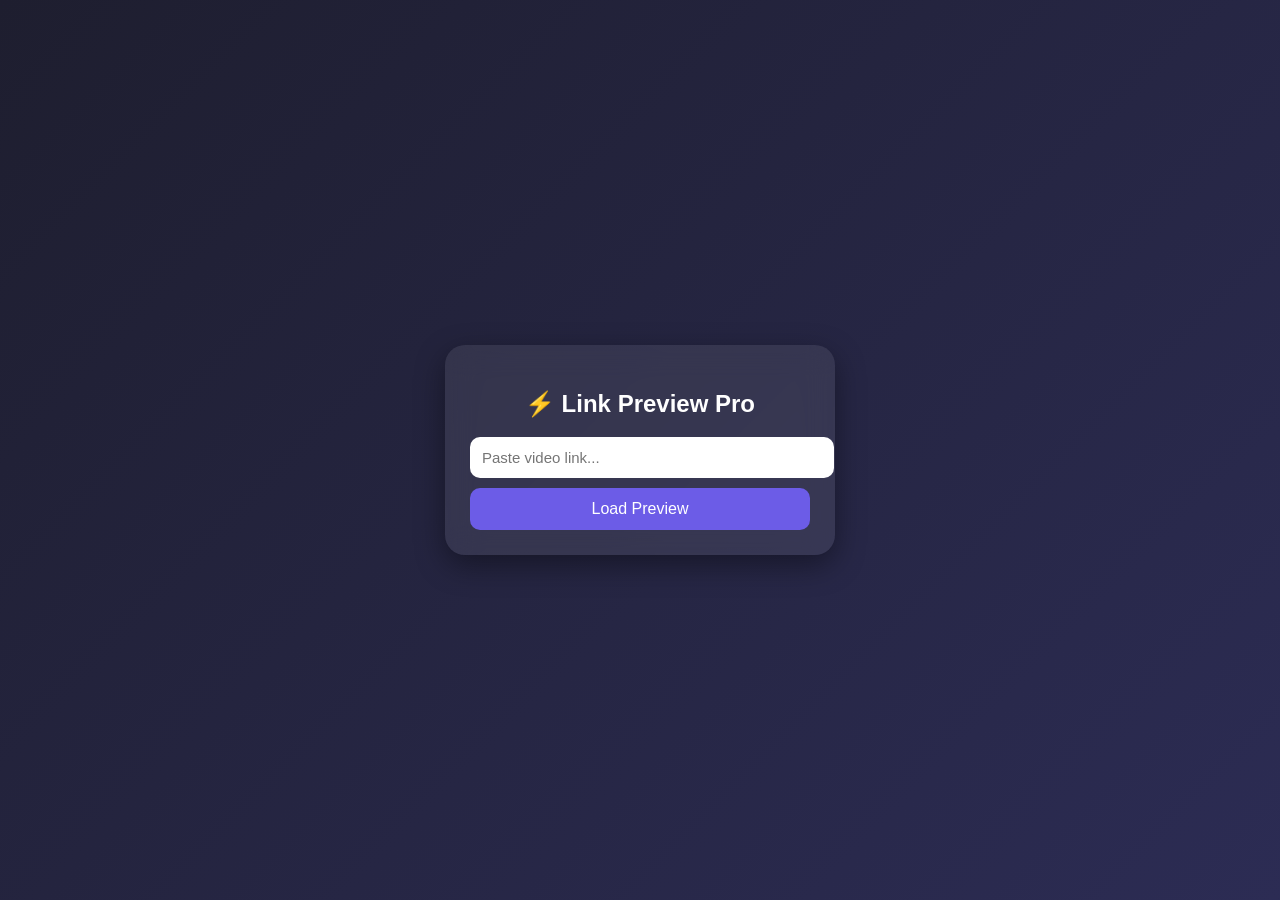
==== index.html @ 0df8e4b7 "Add files via upload" ====
<!DOCTYPE html>
<html lang="en">
<head>
<meta charset="UTF-8">
<title>Pro Link Preview</title>

<style>
body {
  margin: 0;
  font-family: 'Segoe UI', sans-serif;
  background: linear-gradient(135deg, #1e1e2f, #2c2c54);
  color: white;
  display: flex;
  justify-content: center;
  align-items: center;
  height: 100vh;
}

.container {
  backdrop-filter: blur(15px);
  background: rgba(255,255,255,0.08);
  padding: 25px;
  border-radius: 20px;
  width: 340px;
  text-align: center;
  box-shadow: 0 10px 30px rgba(0,0,0,0.4);
}

input {
  width: 100%;
  padding: 12px;
  border-radius: 10px;
  border: none;
  outline: none;
  font-size: 15px;
  margin-bottom: 10px;
}

button {
  width: 100%;
  padding: 12px;
  border-radius: 10px;
  border: none;
  background: #6c5ce7;
  color: white;
  font-size: 16px;
  cursor: pointer;
  transition: 0.3s;
}

button:hover {
  background: #a29bfe;
}

.loader {
  margin-top: 20px;
  display: none;
}

.spinner {
  width: 40px;
  height: 40px;
  border: 4px solid rgba(255,255,255,0.2);
  border-top: 4px solid #fff;
  border-radius: 50%;
  animation: spin 1s linear infinite;
  margin: auto;
}

@keyframes spin {
  100% { transform: rotate(360deg); }
}

.preview {
  margin-top: 20px;
  display: none;
  background: rgba(255,255,255,0.1);
  border-radius: 15px;
  overflow: hidden;
  cursor: pointer;
  transition: 0.3s;
}

.preview:hover {
  transform: scale(1.03);
}

.preview img {
  width: 100%;
}

.title {
  padding: 10px;
  font-weight: bold;
}

</style>
</head>

<body>

<div class="container">
  <h2>⚡ Link Preview Pro</h2>

  <input type="text" id="urlInput" placeholder="Paste video link...">
  <button onclick="getPreview()">Load Preview</button>

  <div class="loader" id="loader">
    <div class="spinner"></div>
    <p>Loading preview...</p>
  </div>

  <div class="preview" id="previewBox" onclick="openLink()">
    <img id="thumbnail">
    <div class="title" id="title"></div>
  </div>
</div>

<script>
let currentUrl = "";

async function getPreview() {
  const url = document.getElementById("urlInput").value;
  if (!url) return alert("Enter a link!");

  currentUrl = url;

  document.getElementById("previewBox").style.display = "none";
  document.getElementById("loader").style.display = "block";

  try {
    const res = await fetch(`https://api.microlink.io/?url=${encodeURIComponent(url)}`);
    const data = await res.json();

    setTimeout(() => {
      document.getElementById("thumbnail").src = data.data.image.url;
      document.getElementById("title").innerText = data.data.title;

      document.getElementById("loader").style.display = "none";
      document.getElementById("previewBox").style.display = "block";
    }, 800); // smooth delay for realistic loading

  } catch (err) {
    document.getElementById("loader").style.display = "none";
    alert("Failed to load preview 😢");
  }
}

function openLink() {
  window.open(currentUrl, "_blank");
}
</script>

</body>
</html>
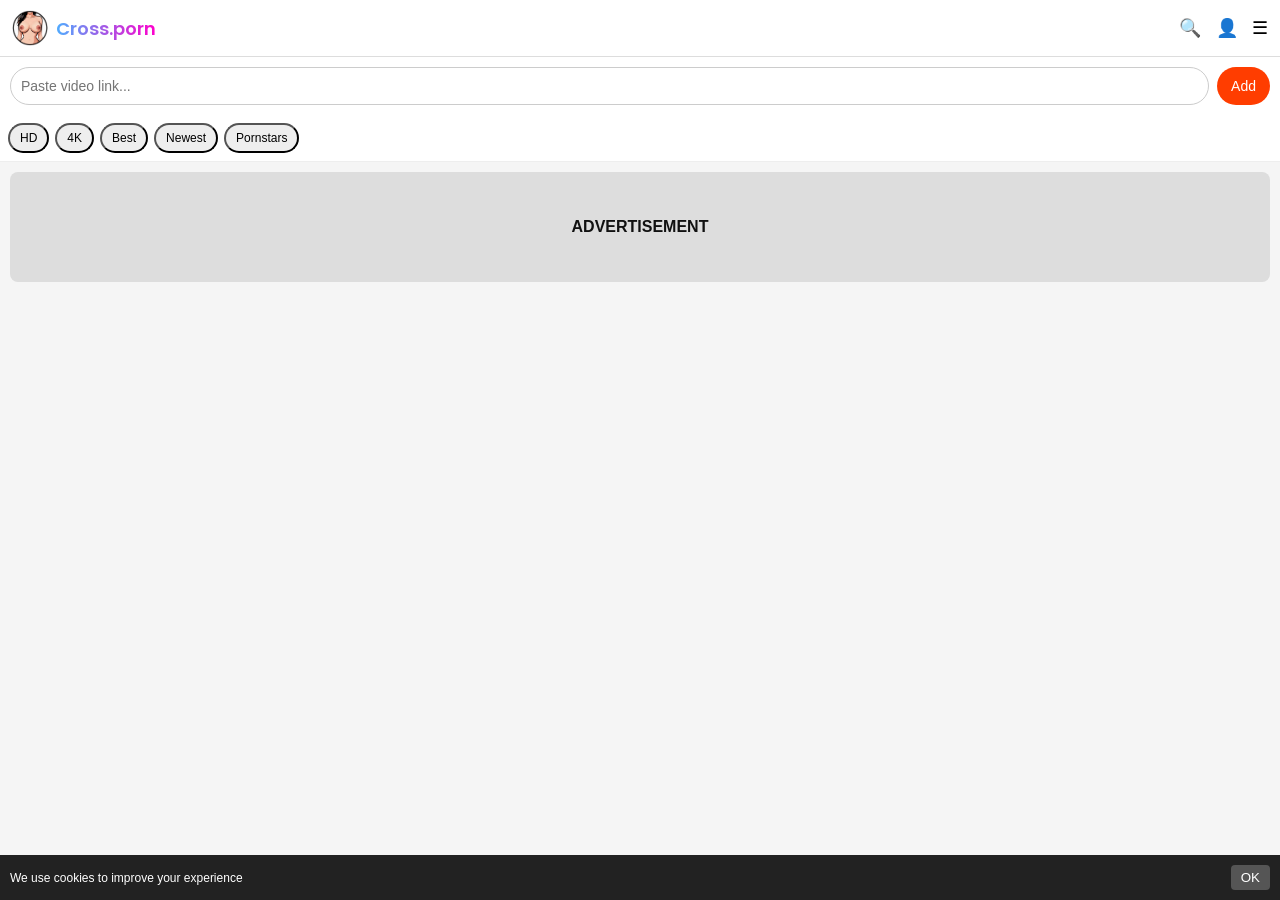
==== commit a28da705: "Add files via upload" ====
--- a/index.html
+++ b/index.html
@@ -2,154 +2,74 @@
 <html lang="en">
 <head>
 <meta charset="UTF-8">
-<title>Pro Link Preview</title>
+<meta name="viewport" content="width=device-width, initial-scale=1.0">
+<title>Cross.porn</title>
 
-<style>
-body {
-  margin: 0;
-  font-family: 'Segoe UI', sans-serif;
-  background: linear-gradient(135deg, #1e1e2f, #2c2c54);
-  color: white;
-  display: flex;
-  justify-content: center;
-  align-items: center;
-  height: 100vh;
-}
+<link rel="stylesheet" href="style.css">
 
-.container {
-  backdrop-filter: blur(15px);
-  background: rgba(255,255,255,0.08);
-  padding: 25px;
-  border-radius: 20px;
-  width: 340px;
-  text-align: center;
-  box-shadow: 0 10px 30px rgba(0,0,0,0.4);
-}
+<!-- Google Font -->
+<link href="https://fonts.googleapis.com/css2?family=Poppins:wght@500&display=swap" rel="stylesheet">
 
-input {
-  width: 100%;
-  padding: 12px;
-  border-radius: 10px;
-  border: none;
-  outline: none;
-  font-size: 15px;
-  margin-bottom: 10px;
-}
-
-button {
-  width: 100%;
-  padding: 12px;
-  border-radius: 10px;
-  border: none;
-  background: #6c5ce7;
-  color: white;
-  font-size: 16px;
-  cursor: pointer;
-  transition: 0.3s;
-}
-
-button:hover {
-  background: #a29bfe;
-}
-
-.loader {
-  margin-top: 20px;
-  display: none;
-}
-
-.spinner {
-  width: 40px;
-  height: 40px;
-  border: 4px solid rgba(255,255,255,0.2);
-  border-top: 4px solid #fff;
-  border-radius: 50%;
-  animation: spin 1s linear infinite;
-  margin: auto;
-}
-
-@keyframes spin {
-  100% { transform: rotate(360deg); }
-}
-
-.preview {
-  margin-top: 20px;
-  display: none;
-  background: rgba(255,255,255,0.1);
-  border-radius: 15px;
-  overflow: hidden;
-  cursor: pointer;
-  transition: 0.3s;
-}
-
-.preview:hover {
-  transform: scale(1.03);
-}
-
-.preview img {
-  width: 100%;
-}
-
-.title {
-  padding: 10px;
-  font-weight: bold;
-}
-
-</style>
 </head>
 
 <body>
 
-<div class="container">
-  <h2>⚡ Link Preview Pro</h2>
-
-  <input type="text" id="urlInput" placeholder="Paste video link...">
-  <button onclick="getPreview()">Load Preview</button>
-
-  <div class="loader" id="loader">
-    <div class="spinner"></div>
-    <p>Loading preview...</p>
+<!-- 🔝 TOPBAR -->
+<header class="topbar">
+  
+  <div class="left logo-wrap">
+    <img src="logo.png" class="logo">
+    <span class="brand">Cross.porn</span>
   </div>
 
-  <div class="preview" id="previewBox" onclick="openLink()">
-    <img id="thumbnail">
-    <div class="title" id="title"></div>
+  <div class="right">
+    <button class="icon-btn">🔍</button>
+    <button class="icon-btn" id="profileBtn">👤</button>
+    <button class="icon-btn">☰</button>
   </div>
+
+</header>
+
+
+<!-- 🔎 SEARCH -->
+<section class="search-section">
+  <input type="text" id="urlInput" placeholder="Paste video link...">
+  <button id="addBtn">Add</button>
+</section>
+
+
+<!-- 🏷️ TAGS -->
+<section class="tags">
+  <button class="tag">HD</button>
+  <button class="tag">4K</button>
+  <button class="tag">Best</button>
+  <button class="tag">Newest</button>
+  <button class="tag">Pornstars</button>
+</section>
+
+
+<!-- 📢 AD -->
+<section class="ad-banner">
+  <span>ADVERTISEMENT</span>
+</section>
+
+
+<!-- 🎬 GRID -->
+<main id="videoGrid" class="grid"></main>
+
+
+<!-- 👤 HIDDEN UPLOAD -->
+<input type="file" id="uploadInput" accept="image/*,video/*" hidden>
+
+
+<!-- 🍪 COOKIE -->
+<div class="cookie-bar" id="cookieBar">
+  <span>We use cookies to improve your experience</span>
+  <button id="acceptCookie">OK</button>
 </div>
 
-<script>
-let currentUrl = "";
 
-async function getPreview() {
-  const url = document.getElementById("urlInput").value;
-  if (!url) return alert("Enter a link!");
-
-  currentUrl = url;
-
-  document.getElementById("previewBox").style.display = "none";
-  document.getElementById("loader").style.display = "block";
-
-  try {
-    const res = await fetch(`https://api.microlink.io/?url=${encodeURIComponent(url)}`);
-    const data = await res.json();
-
-    setTimeout(() => {
-      document.getElementById("thumbnail").src = data.data.image.url;
-      document.getElementById("title").innerText = data.data.title;
-
-      document.getElementById("loader").style.display = "none";
-      document.getElementById("previewBox").style.display = "block";
-    }, 800); // smooth delay for realistic loading
-
-  } catch (err) {
-    document.getElementById("loader").style.display = "none";
-    alert("Failed to load preview 😢");
-  }
-}
-
-function openLink() {
-  window.open(currentUrl, "_blank");
-}
-</script>
+<script src="script.js"></script>
 
 </body>
 </html>
--- a/style.css
+++ b/style.css
@@ -0,0 +1,195 @@
+/* RESET */
+* {
+  margin: 0;
+  padding: 0;
+  box-sizing: border-box;
+  font-family: Arial, sans-serif;
+}
+
+/* BODY */
+body {
+  background: #f5f5f5;
+  color: #111;
+}
+
+/* TOPBAR */
+.topbar {
+  display: flex;
+  justify-content: space-between;
+  align-items: center;
+  padding: 10px 12px;
+  background: #fff;
+  border-bottom: 1px solid #ddd;
+}
+
+/* LOGO WRAP */
+.logo-wrap {
+  display: flex;
+  align-items: center;
+  gap: 8px;
+}
+
+/* LOGO (ROUND) */
+.logo {
+  height: 36px;
+  width: 36px;
+  border-radius: 50%;
+  object-fit: cover;
+}
+
+/* BRAND TEXT */
+.brand {
+  font-family: 'Poppins', sans-serif;
+  font-size: 18px;
+  font-weight: 600;
+  background: linear-gradient(90deg,#4facfe,#ff00cc);
+  -webkit-background-clip: text;
+  color: transparent;
+}
+
+/* ICON BUTTON */
+.icon-btn {
+  border: none;
+  background: none;
+  font-size: 18px;
+  margin-left: 10px;
+  cursor: pointer;
+}
+
+/* SEARCH */
+.search-section {
+  display: flex;
+  padding: 10px;
+  background: #fff;
+  gap: 8px;
+}
+
+.search-section input {
+  flex: 1;
+  padding: 10px;
+  border-radius: 20px;
+  border: 1px solid #ccc;
+  font-size: 14px;
+}
+
+.search-section button {
+  padding: 10px 14px;
+  border-radius: 20px;
+  border: none;
+  background: #ff3d00;
+  color: white;
+  font-size: 14px;
+  cursor: pointer;
+}
+
+/* TAGS */
+.tags {
+  display: flex;
+  overflow-x: auto;
+  padding: 8px;
+  gap: 6px;
+  background: #fff;
+  border-bottom: 1px solid #eee;
+}
+
+.tag {
+  padding: 6px 10px;
+  background: #eee;
+  border-radius: 15px;
+  font-size: 12px;
+  white-space: nowrap;
+  cursor: pointer;
+}
+
+/* AD */
+.ad-banner {
+  margin: 10px;
+  height: 110px;
+  background: #ddd;
+  border-radius: 8px;
+  display: flex;
+  align-items: center;
+  justify-content: center;
+  font-weight: bold;
+}
+
+/* GRID */
+.grid {
+  display: grid;
+  grid-template-columns: repeat(2, 1fr);
+  gap: 6px;
+  padding: 6px;
+}
+
+/* CARD */
+.card {
+  background: #fff;
+  border-radius: 6px;
+  overflow: hidden;
+  cursor: pointer;
+  transition: 0.2s;
+}
+
+.card:hover {
+  transform: scale(1.02);
+}
+
+/* THUMB */
+.thumb {
+  width: 100%;
+  aspect-ratio: 16/9;
+  background: #ccc;
+}
+
+.thumb img {
+  width: 100%;
+  height: 100%;
+  object-fit: cover;
+}
+
+/* INFO */
+.info {
+  padding: 6px;
+}
+
+.title {
+  font-size: 13px;
+  line-height: 1.3;
+  height: 32px;
+  overflow: hidden;
+}
+
+.meta {
+  font-size: 11px;
+  color: gray;
+  margin-top: 2px;
+}
+
+/* COOKIE */
+.cookie-bar {
+  position: fixed;
+  bottom: 0;
+  width: 100%;
+  background: #222;
+  color: #fff;
+  padding: 10px;
+  font-size: 12px;
+  display: flex;
+  justify-content: space-between;
+  align-items: center;
+}
+
+.cookie-bar button {
+  background: #555;
+  border: none;
+  color: white;
+  padding: 5px 10px;
+  border-radius: 4px;
+}
+
+/* DESKTOP */
+@media (min-width: 768px) {
+  .grid {
+    grid-template-columns: repeat(4, 1fr);
+  }
+}
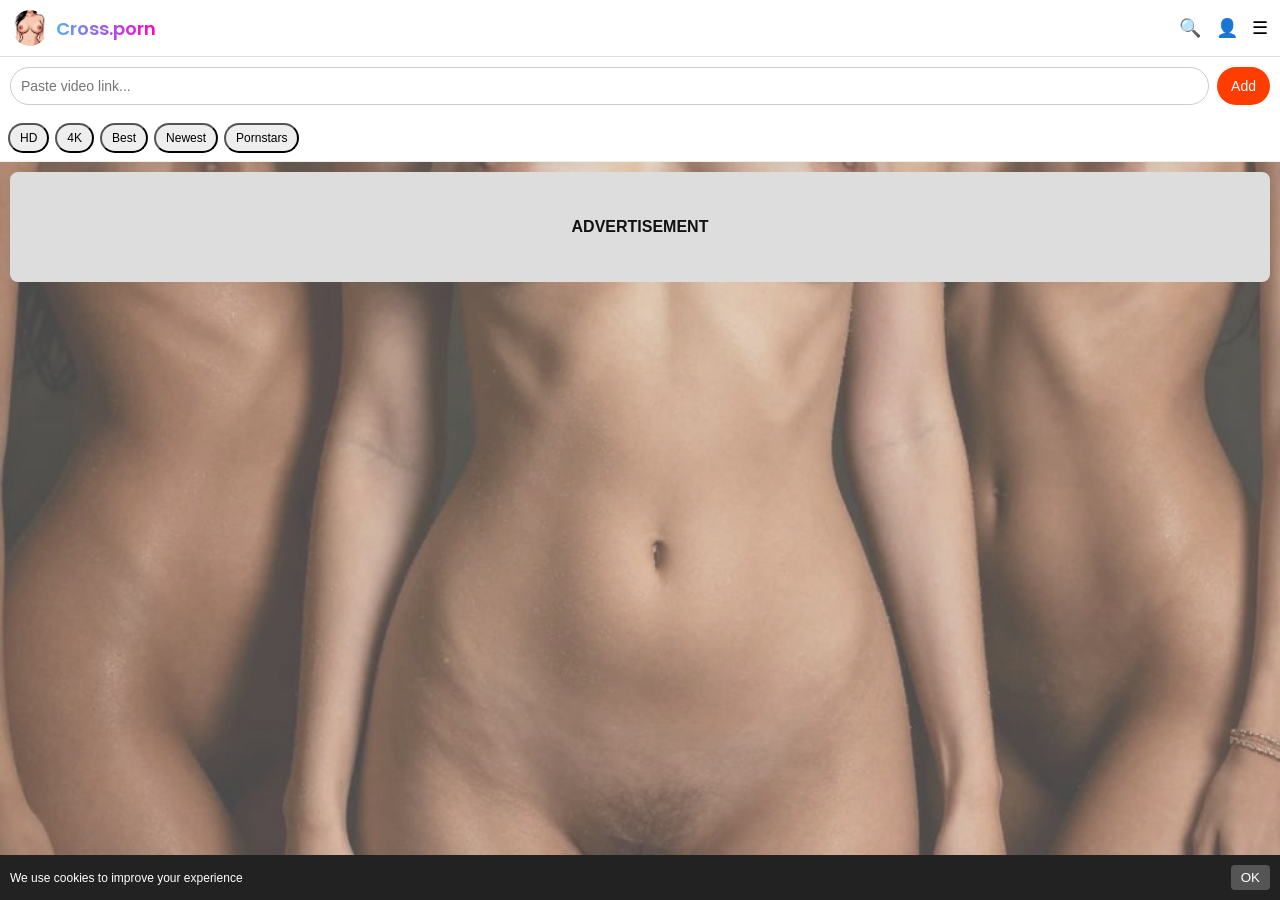
==== commit 48bd89e3: "Add files via upload" ====
--- a/index.html
+++ b/index.html
@@ -13,7 +13,10 @@
 </head>
 
 <body>
-
+<!-- SPLASH SCREEN -->
+<div id="splashScreen">
+  <img src="load_splash.png" alt="loading">
+</div>
 <!-- 🔝 TOPBAR -->
 <header class="topbar">
   
--- a/style.css
+++ b/style.css
@@ -6,12 +6,21 @@
   font-family: Arial, sans-serif;
 }
 
-/* BODY */
 body {
   background: #f5f5f5;
   color: #111;
-}
-
+  position: relative;
+  min-height: 100vh;
+}
+
+body::before {
+  content: "";
+  position: fixed;
+  inset: 0;
+  background: url("bg.png") center/cover no-repeat;
+  opacity: 0.7; /* fade effect */
+  z-index: -1;
+}
 /* TOPBAR */
 .topbar {
   display: flex;
@@ -192,4 +201,19 @@
   .grid {
     grid-template-columns: repeat(4, 1fr);
   }
+}
+/* SPLASH SCREEN */
+#splashScreen {
+  position: fixed;
+  inset: 0;
+  background: #000;
+  display: flex;
+  justify-content: center;
+  align-items: center;
+  z-index: 9999;
+}
+
+#splashScreen img {
+  width: 150px;
+  max-width: 70%;
 }
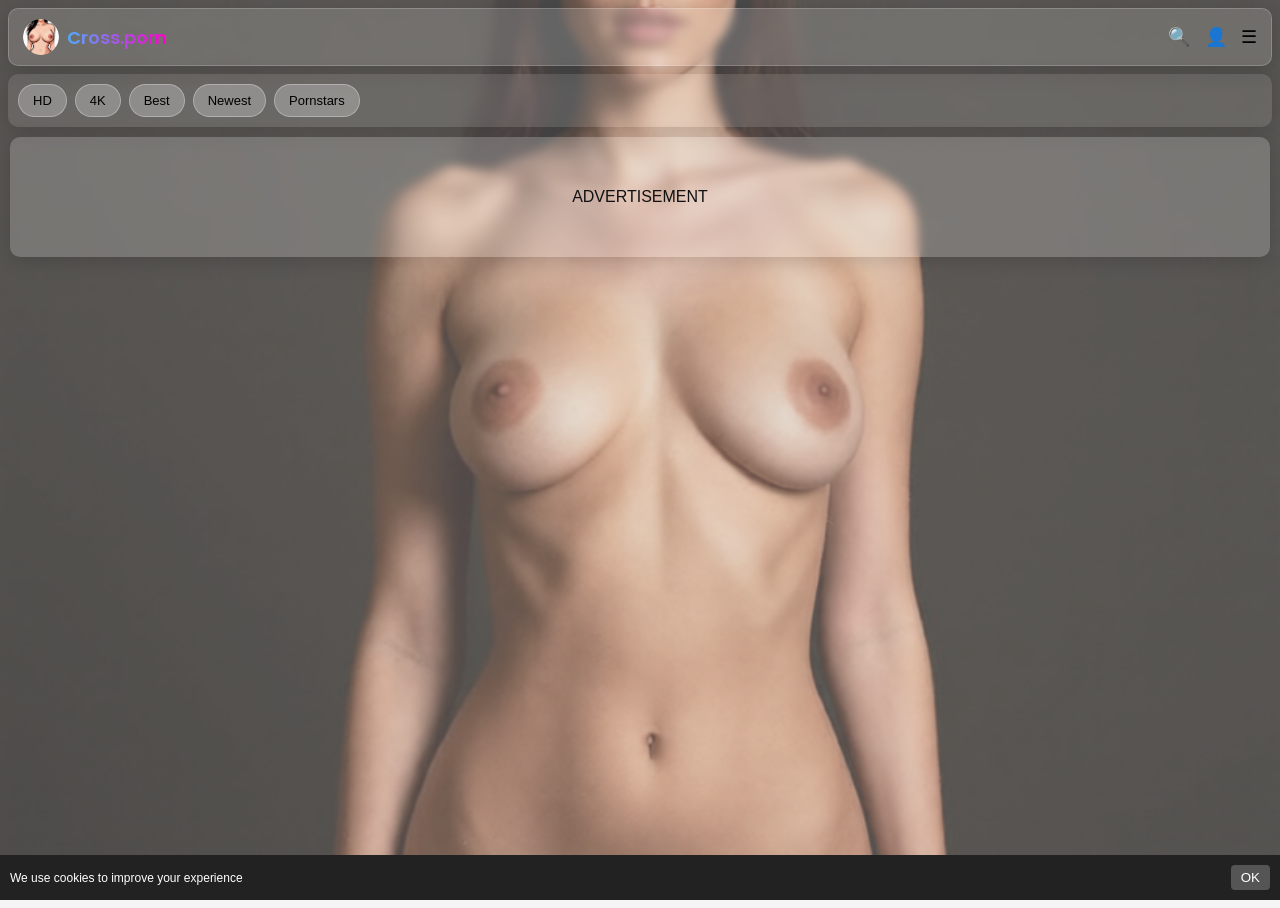
==== commit b9edca1a: "Add files via upload" ====
--- a/index.html
+++ b/index.html
@@ -32,13 +32,6 @@
   </div>
 
 </header>
-
-
-<!-- 🔎 SEARCH -->
-<section class="search-section">
-  <input type="text" id="urlInput" placeholder="Paste video link...">
-  <button id="addBtn">Add</button>
-</section>
 
 
 <!-- 🏷️ TAGS -->
--- a/style.css
+++ b/style.css
@@ -26,9 +26,13 @@
   display: flex;
   justify-content: space-between;
   align-items: center;
-  padding: 10px 12px;
-  background: #fff;
-  border-bottom: 1px solid #ddd;
+  padding: 10px 14px;
+  margin: 8px;
+  border-radius: 12px;
+  background: rgba(255,255,255,0.15);
+  backdrop-filter: blur(5px);
+  -webkit-backdrop-filter: blur(5px);
+  border: 1px solid rgba(255,255,255,0.2);
 }
 
 /* LOGO WRAP */
@@ -68,58 +72,64 @@
 /* SEARCH */
 .search-section {
   display: flex;
+  gap: 10px;
   padding: 10px;
-  background: #fff;
-  gap: 8px;
+  margin: 8px;
+  border-radius: 12px;
+  background: rgba(255,255,255,0.15);
+  backdrop-filter: blur(5px);
 }
 
 .search-section input {
   flex: 1;
-  padding: 10px;
+  height: 40px;
+  padding: 0 14px;
   border-radius: 20px;
-  border: 1px solid #ccc;
+  border: 1px solid rgba(255,255,255,0.3);
+  background: rgba(255,255,255,0.25);
   font-size: 14px;
 }
 
 .search-section button {
-  padding: 10px 14px;
+  height: 40px;
+  padding: 0 18px;
   border-radius: 20px;
-  border: none;
   background: #ff3d00;
   color: white;
-  font-size: 14px;
-  cursor: pointer;
+  font-weight: bold;
 }
 
 /* TAGS */
 .tags {
   display: flex;
+  gap: 8px;
+  padding: 10px;
+  margin: 8px;
   overflow-x: auto;
-  padding: 8px;
-  gap: 6px;
-  background: #fff;
-  border-bottom: 1px solid #eee;
+  border-radius: 12px;
+  background: rgba(255,255,255,0.1);
+  backdrop-filter: blur(5px);
 }
 
 .tag {
-  padding: 6px 10px;
-  background: #eee;
-  border-radius: 15px;
-  font-size: 12px;
+  padding: 8px 14px;
+  border-radius: 20px;
+  background: rgba(255,255,255,0.25);
+  border: 1px solid rgba(255,255,255,0.3);
+  font-size: 13px;
   white-space: nowrap;
-  cursor: pointer;
 }
 
 /* AD */
 .ad-banner {
   margin: 10px;
-  height: 110px;
-  background: #ddd;
-  border-radius: 8px;
+  height: 120px;
+  border-radius: 12px;
   display: flex;
   align-items: center;
   justify-content: center;
-  font-weight: bold;
+  background: rgba(255,255,255,0.2);
+  backdrop-filter: blur(5px);
 }
 
 /* GRID */
@@ -132,7 +142,9 @@
 
 /* CARD */
 .card {
-  background: #fff;
+  background: rgba(255, 255, 255, 0.25);
+  backdrop-filter: blur(5px);
+  border: 1px solid rgba(255, 255, 255, 0.3);
   border-radius: 6px;
   overflow: hidden;
   cursor: pointer;
@@ -216,4 +228,20 @@
 #splashScreen img {
   width: 150px;
   max-width: 70%;
-}+}
+
+/* GLOBAL GLASS SHADOW */
+.topbar,
+.search-section,
+.tags,
+.ad-banner,
+.card {
+  box-shadow: 0 4px 20px rgba(0,0,0,0.15);
+  border-radius: 10px;
+}
+
+/* TEXT IMPROVE */
+.title {
+  color: #000;
+  font-weight: 500;
+}
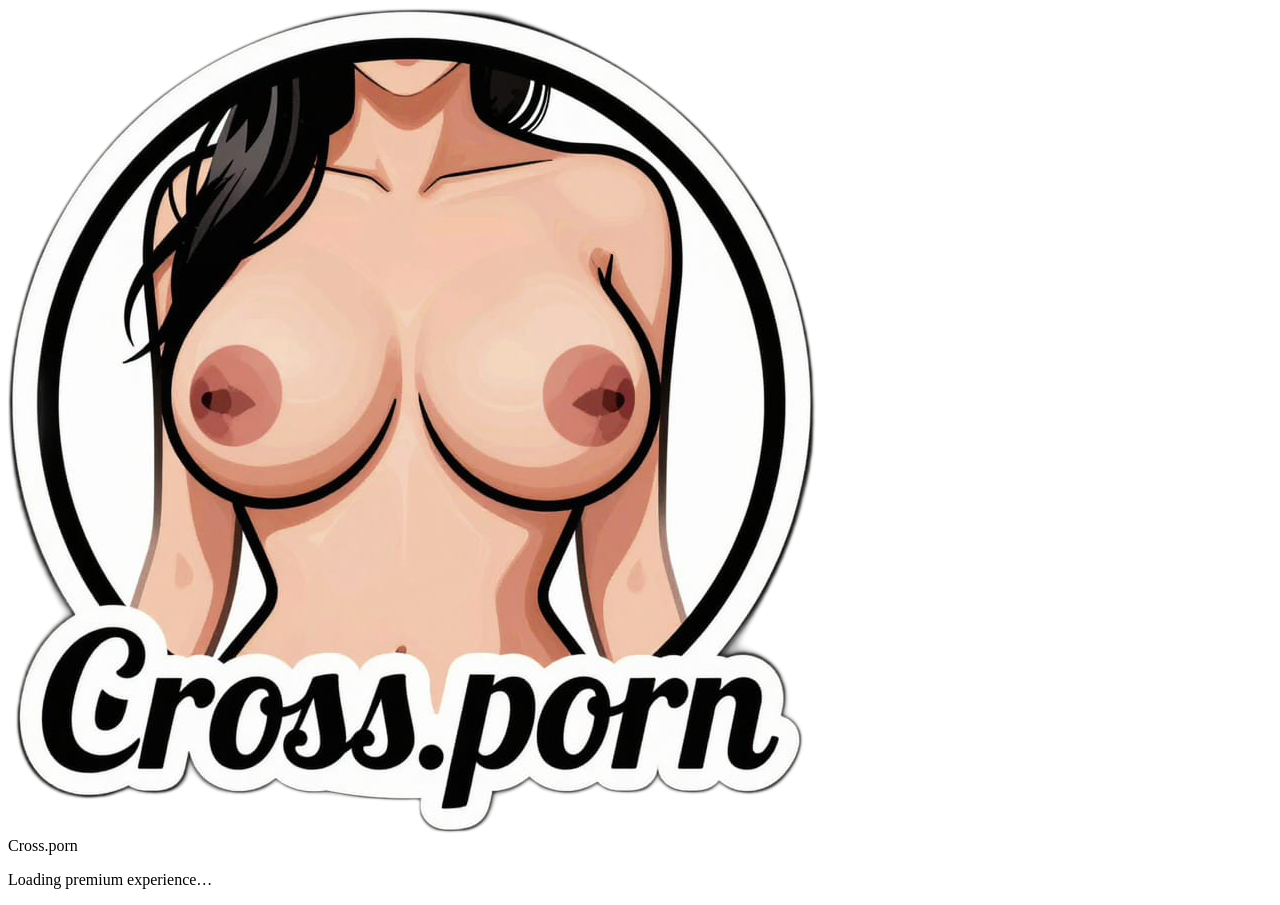
==== commit 6d82a6de: "Add files via upload" ====
--- a/index.html
+++ b/index.html
@@ -1,71 +1,158 @@
 <!DOCTYPE html>
 <html lang="en">
 <head>
-<meta charset="UTF-8">
-<meta name="viewport" content="width=device-width, initial-scale=1.0">
-<title>Cross.porn</title>
+  <meta charset="UTF-8" />
+  <meta name="viewport" content="width=device-width, initial-scale=1.0" />
+  <title>Cross.porn — Premium Gallery</title>
+  <meta name="robots" content="noindex,nofollow" />
+  <link rel="preconnect" href="https://fonts.googleapis.com" />
+  <link rel="preconnect" href="https://fonts.gstatic.com" crossorigin />
+  <link href="https://fonts.googleapis.com/css2?family=Cinzel:wght@400;600;700&family=Outfit:wght@300;400;500;600&display=swap" rel="stylesheet" />
+  <link rel="stylesheet" href="css/style.css" />
+  <link rel="stylesheet" href="css/glass.css" />
+  <link rel="stylesheet" href="css/animations.css" />
+  <link rel="stylesheet" href="css/responsive.css" />
+  <link rel="stylesheet" href="css/splash.css" />
+</head>
+<body>
 
-<link rel="stylesheet" href="style.css">
-
-<!-- Google Font -->
-<link href="https://fonts.googleapis.com/css2?family=Poppins:wght@500&display=swap" rel="stylesheet">
-
-</head>
-
-<body>
-<!-- SPLASH SCREEN -->
-<div id="splashScreen">
-  <img src="load_splash.png" alt="loading">
-</div>
-<!-- 🔝 TOPBAR -->
-<header class="topbar">
-  
-  <div class="left logo-wrap">
-    <img src="logo.png" class="logo">
-    <span class="brand">Cross.porn</span>
+  <!-- SPLASH SCREEN -->
+  <div id="splash-screen">
+    <div class="splash-inner">
+      <img src="assets/load_splash.png" alt="Loading" class="splash-logo" onerror="this.style.display='none'" />
+      <div class="splash-brand">Cross<span>.porn</span></div>
+      <div class="splash-bar"><div class="splash-fill"></div></div>
+      <p class="splash-text">Loading premium experience…</p>
+    </div>
   </div>
 
-  <div class="right">
-    <button class="icon-btn">🔍</button>
-    <button class="icon-btn" id="profileBtn">👤</button>
-    <button class="icon-btn">☰</button>
+  <!-- AGE GATE -->
+  <div id="age-gate" class="overlay-backdrop" style="display:none;">
+    <div class="glass-modal age-modal">
+      <div class="age-icon">🔞</div>
+      <h2 class="age-title">Adults Only</h2>
+      <p class="age-desc">This website contains explicit adult content intended only for individuals 18 years of age or older. By entering you confirm you are at least 18 years old and consent to viewing adult content.</p>
+      <div class="age-buttons">
+        <button class="btn-primary" id="enter-btn">I am 18+ — Enter</button>
+        <button class="btn-secondary" id="leave-btn">Under 18 — Leave</button>
+      </div>
+      <p class="age-footer">By entering you accept our Terms of Service and Privacy Policy.</p>
+    </div>
   </div>
 
-</header>
+  <!-- COOKIE BAR -->
+  <div id="cookie-bar" class="glass-cookie" style="display:none;">
+    <span>🍪 We use cookies to enhance your experience. By continuing you accept our cookie policy.</span>
+    <button class="cookie-dismiss" id="cookie-dismiss">Got it</button>
+  </div>
 
+  <!-- MAIN APP -->
+  <div id="app" style="display:none;">
 
-<!-- 🏷️ TAGS -->
-<section class="tags">
-  <button class="tag">HD</button>
-  <button class="tag">4K</button>
-  <button class="tag">Best</button>
-  <button class="tag">Newest</button>
-  <button class="tag">Pornstars</button>
-</section>
+    <!-- TOPBAR -->
+    <header class="topbar glass-topbar">
+      <div class="topbar-left">
+        <img src="assets/logo.png" alt="Cross.porn" class="topbar-logo" onerror="this.style.display='none'" />
+        <a href="index.html" class="topbar-brand">Cross<span>.porn</span></a>
+      </div>
+      <div class="topbar-right">
+        <button class="icon-btn" id="search-toggle" title="Search">
+          <svg width="20" height="20" viewBox="0 0 24 24" fill="none" stroke="currentColor" stroke-width="2"><circle cx="11" cy="11" r="8"/><path d="m21 21-4.35-4.35"/></svg>
+        </button>
+        <button class="icon-btn" id="profile-btn" title="Profile">
+          <svg width="20" height="20" viewBox="0 0 24 24" fill="none" stroke="currentColor" stroke-width="2"><path d="M20 21v-2a4 4 0 0 0-4-4H8a4 4 0 0 0-4 4v2"/><circle cx="12" cy="7" r="4"/></svg>
+        </button>
+        <button class="icon-btn" id="menu-toggle" title="Menu">
+          <svg width="20" height="20" viewBox="0 0 24 24" fill="none" stroke="currentColor" stroke-width="2"><line x1="3" y1="6" x2="21" y2="6"/><line x1="3" y1="12" x2="21" y2="12"/><line x1="3" y1="18" x2="21" y2="18"/></svg>
+        </button>
+      </div>
+    </header>
 
+    <!-- SEARCH BAR (hidden by default) -->
+    <div class="search-wrapper glass-search" id="search-wrapper" style="display:none;">
+      <input type="text" id="search-input" placeholder="Search videos, tags, categories…" autocomplete="off" />
+      <button class="search-close" id="search-close">✕</button>
+    </div>
 
-<!-- 📢 AD -->
-<section class="ad-banner">
-  <span>ADVERTISEMENT</span>
-</section>
+    <!-- SIDE MENU -->
+    <div class="side-overlay" id="side-overlay" style="display:none;"></div>
+    <nav class="side-menu glass-panel" id="side-menu" style="display:none;">
+      <div class="side-header">
+        <span class="side-brand">Cross<span>.porn</span></span>
+        <button class="side-close" id="side-close">✕</button>
+      </div>
+      <ul class="side-links">
+        <li><a href="index.html">🏠 Home</a></li>
+        <li><a href="profile.html" id="menu-profile-link">👤 My Profile</a></li>
+        <li><a href="#" id="menu-login-link" style="display:none;">🔑 Login / Register</a></li>
+        <li><a href="admin.html" id="menu-admin-link" style="display:none;">⚙️ Admin Panel</a></li>
+        <li><a href="#" id="menu-logout-link" style="display:none;">🚪 Logout</a></li>
+      </ul>
+      <div class="side-user-info" id="side-user-info"></div>
+    </nav>
 
+    <!-- AUTH MODAL -->
+    <div class="overlay-backdrop" id="auth-modal" style="display:none;">
+      <div class="glass-modal auth-modal">
+        <button class="modal-close" id="auth-close">✕</button>
+        <div class="auth-tabs">
+          <button class="auth-tab active" data-tab="login">Login</button>
+          <button class="auth-tab" data-tab="register">Register</button>
+        </div>
 
-<!-- 🎬 GRID -->
-<main id="videoGrid" class="grid"></main>
+        <!-- LOGIN FORM -->
+        <div class="auth-form" id="login-form">
+          <h3>Welcome Back</h3>
+          <input type="email" id="login-email" placeholder="Email" />
+          <input type="password" id="login-password" placeholder="Password" />
+          <button class="btn-primary" id="login-submit">Login</button>
+          <p class="auth-error" id="login-error"></p>
+        </div>
 
+        <!-- REGISTER FORM -->
+        <div class="auth-form" id="register-form" style="display:none;">
+          <h3>Create Account</h3>
+          <input type="text" id="reg-username" placeholder="Username" />
+          <input type="email" id="reg-email" placeholder="Email" />
+          <input type="password" id="reg-password" placeholder="Password" />
+          <input type="tel" id="reg-mobile" placeholder="Mobile Number (optional)" />
+          <button class="btn-primary" id="register-submit">Create Account</button>
+          <p class="auth-error" id="register-error"></p>
+        </div>
+      </div>
+    </div>
 
-<!-- 👤 HIDDEN UPLOAD -->
-<input type="file" id="uploadInput" accept="image/*,video/*" hidden>
+    <!-- TAG BAR -->
+    <div class="tag-bar-wrapper">
+      <div class="tag-bar" id="tag-bar">
+        <button class="tag-chip active" data-tag="all">All</button>
+        <!-- Dynamic tags injected by JS -->
+      </div>
+      <button class="tag-more" id="tag-more-btn" style="display:none;">More ▾</button>
+    </div>
 
+    <!-- VIDEO GRID -->
+    <main class="main-content" id="main-content">
+      <div class="video-grid" id="video-grid">
+        <!-- Cards injected by JS -->
+      </div>
+      <div class="no-results" id="no-results" style="display:none;">
+        <p>No videos found.</p>
+      </div>
+      <div class="loading-indicator" id="loading-indicator" style="display:none;">
+        <div class="spinner"></div>
+      </div>
+    </main>
 
-<!-- 🍪 COOKIE -->
-<div class="cookie-bar" id="cookieBar">
-  <span>We use cookies to improve your experience</span>
-  <button id="acceptCookie">OK</button>
-</div>
+    <!-- PAGINATION -->
+    <div class="pagination-wrapper" id="pagination-wrapper" style="display:none;">
+      <div class="pagination" id="pagination"></div>
+    </div>
 
+  </div><!-- /#app -->
 
-<script src="script.js"></script>
-
+  <!-- Firebase SDK -->
+  <script type="module" src="js/firebase.js"></script>
+  <script type="module" src="js/app.js"></script>
 </body>
-</html>+</html>
